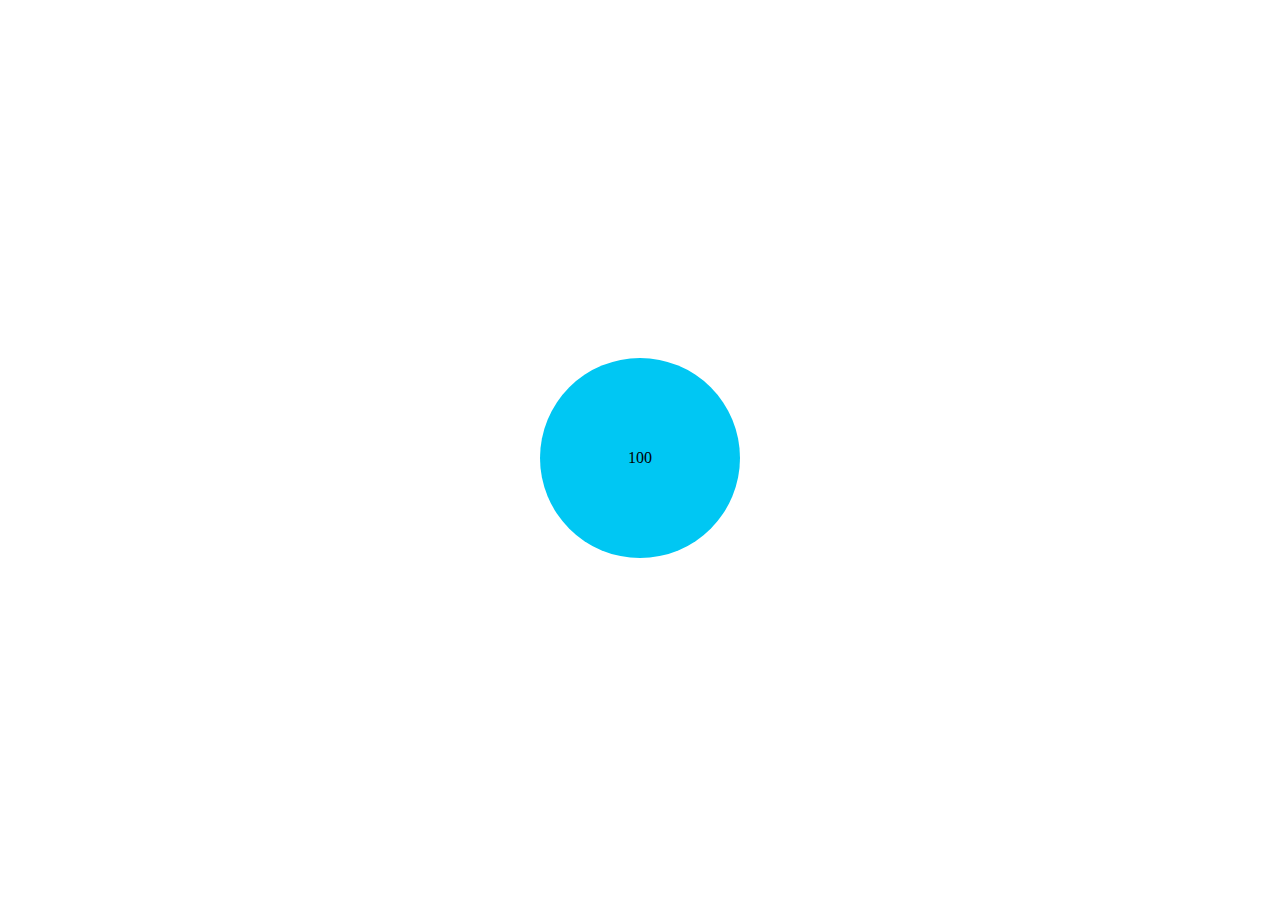
==== index.html @ b654d092 "added timer inside the animation container, currently just counts down from one hundred" ====
<!DOCTYPE html>
<html lang="en">
<head>
    <meta charset="UTF-8">
    <meta name="viewport" content="width=device-width, initial-scale=1.0">
    <meta http-equiv="X-UA-Compatible" content="ie=edge">
    <title>Deep Breathing Extension</title>
    <link rel='stylesheet' type='text/css' href='styles.css'>
</head>
<body onload='handleTick()'>
    <div id='animation-container'>
        <p id='breathe-counter'></p>
    </div>
    <script src='index.js'></script>
</body>
</html>
---- styles.css ----
body {
    height: 100vh;
    display: flex;
    justify-content: center;
    align-items: center;
}

#animation-container {
    height: 200px;
    width: 200px;
    background-color: #00C7F3;
    border-radius: 50%;
    display: flex;
    justify-content: center;
    align-items: center;
    animation-name: breathe;
    /* animation-delay: 3s; */
    animation-duration: 10s;
    animation-iteration-count: infinite;
}

@keyframes breathe {
    0% {
        /* height: 200px;
        width: 200px; */
        transform: scale(1.0)
    }
    70% {
        /* height: 350px;
        width: 350px; */
        transform: scale(1.8)
    }
    100% {
        /* height: 200px;
        width: 200px; */
        transform: scale(1.0)
    }
}
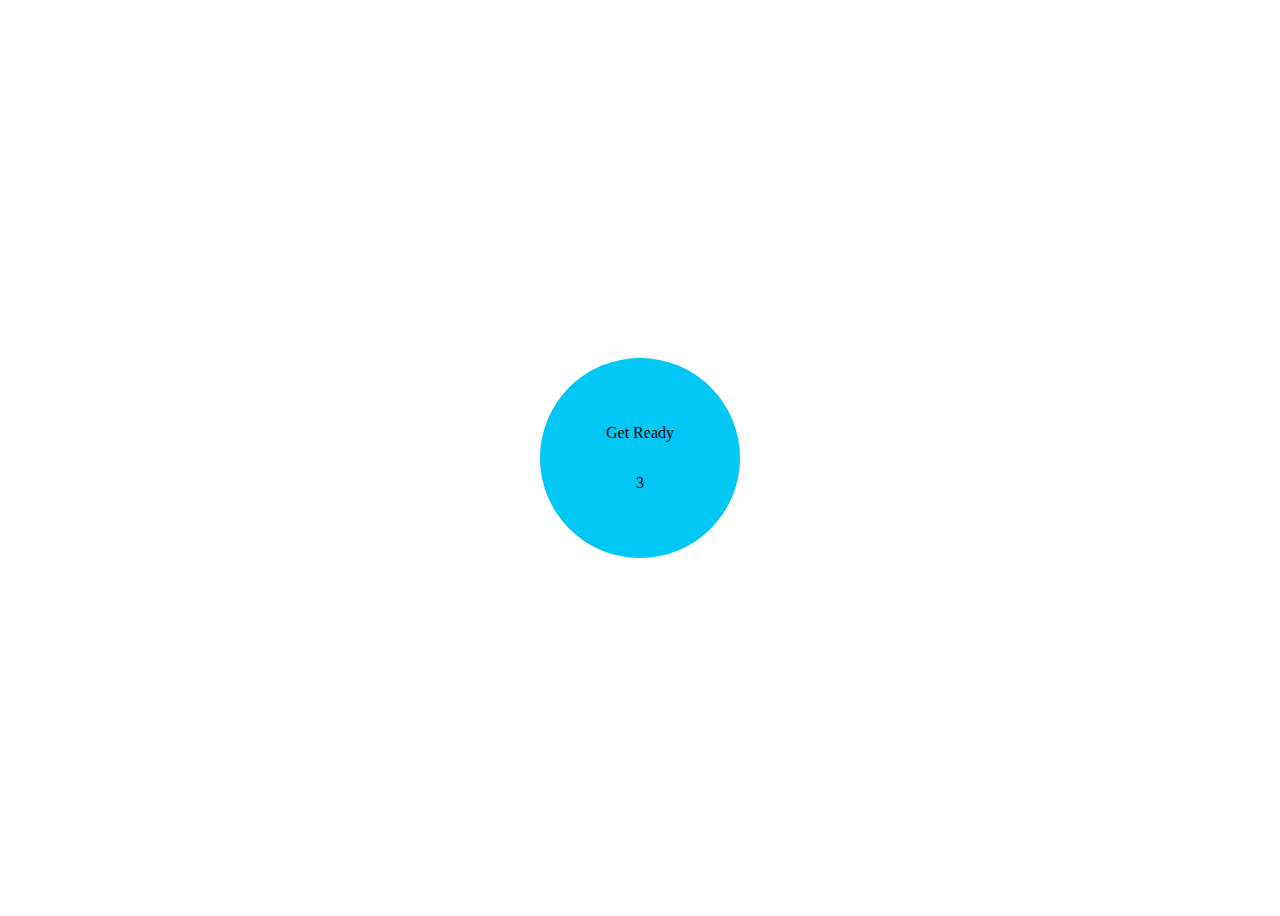
==== commit df1f3281: "added instruction toggling. Animation synced up with breathing instructions" ====
--- a/index.html
+++ b/index.html
@@ -9,6 +9,7 @@
 </head>
 <body onload='handleTick()'>
     <div id='animation-container'>
+        <p id='instruction'></p>
         <p id='breathe-counter'></p>
     </div>
     <script src='index.js'></script>
--- a/styles.css
+++ b/styles.css
@@ -11,10 +11,11 @@
     background-color: #00C7F3;
     border-radius: 50%;
     display: flex;
+    flex-direction: column;
     justify-content: center;
     align-items: center;
     animation-name: breathe;
-    /* animation-delay: 3s; */
+    animation-delay: 3s;
     animation-duration: 10s;
     animation-iteration-count: infinite;
 }
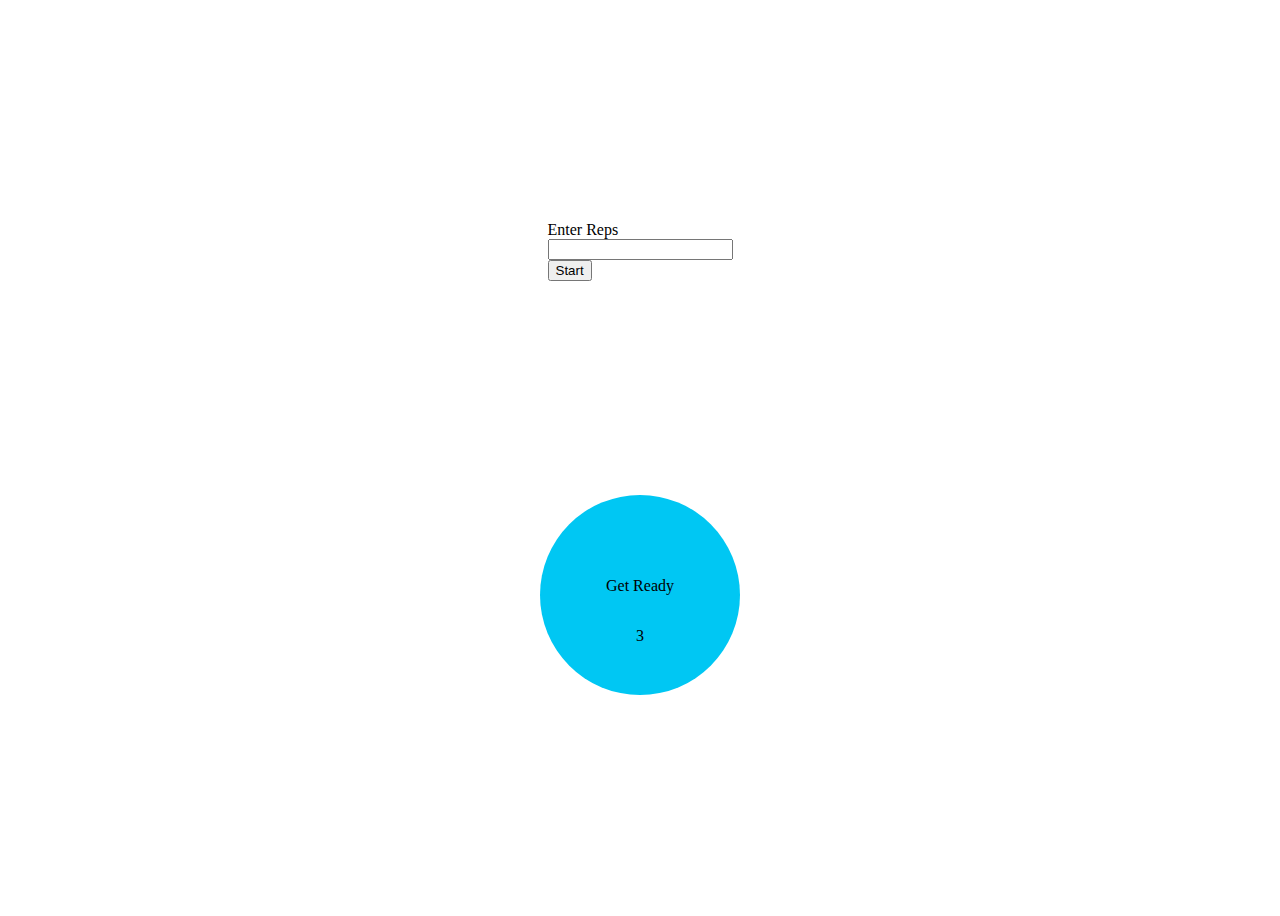
==== commit 7b20a529: "repetitions work when hard coded" ====
--- a/index.html
+++ b/index.html
@@ -8,7 +8,15 @@
     <link rel='stylesheet' type='text/css' href='styles.css'>
 </head>
 <body onload='handleTick()'>
+    <section>
+        <label>Enter Reps</label>
+        <br>
+        <input type='number'/>
+        <br>
+        <button>Start</button>
+    </section>
     <div id='animation-container'>
+        <p id='repetition-count'></p>
         <p id='instruction'></p>
         <p id='breathe-counter'></p>
     </div>
--- a/styles.css
+++ b/styles.css
@@ -1,7 +1,8 @@
 body {
     height: 100vh;
     display: flex;
-    justify-content: center;
+    flex-direction: column;
+    justify-content: space-evenly;
     align-items: center;
 }
 
@@ -20,6 +21,14 @@
     animation-iteration-count: infinite;
 }
 
+/* add a toggle to this class between submitting reps, and changing back */
+/* #animate {
+    animation-name: breathe;
+    animation-delay: 3s;
+    animation-duration: 10s;
+    animation-iteration-count: infinite;
+} */
+
 @keyframes breathe {
     0% {
         /* height: 200px;
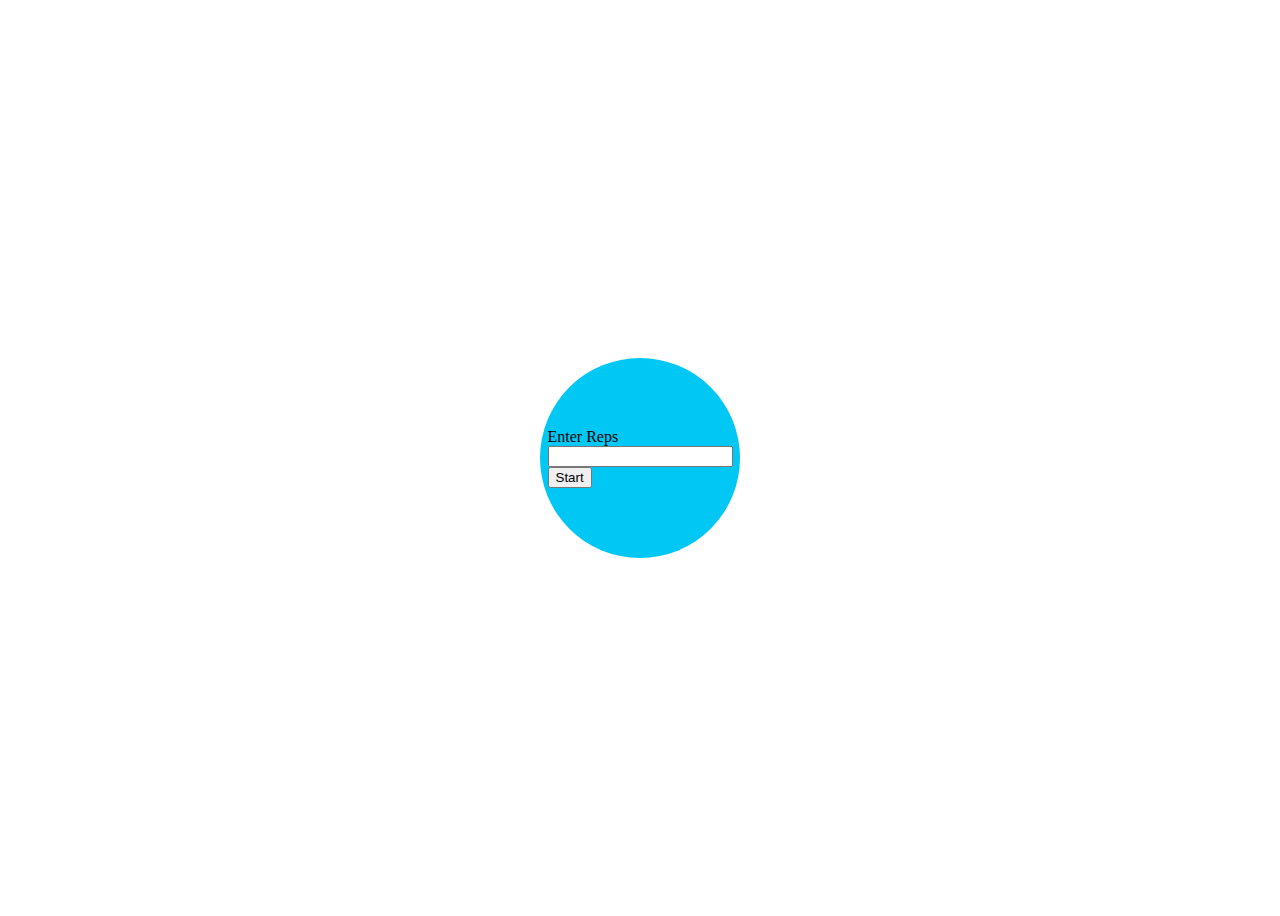
==== commit db3d0531: "added a conditionally rendered display between rep input and breathe instructions" ====
--- a/index.html
+++ b/index.html
@@ -7,18 +7,27 @@
     <title>Deep Breathing Extension</title>
     <link rel='stylesheet' type='text/css' href='styles.css'>
 </head>
-<body onload='handleTick()'>
-    <section>
+<body>
+    <!-- <section>
         <label>Enter Reps</label>
         <br>
         <input type='number'/>
         <br>
         <button>Start</button>
-    </section>
+    </section> -->
     <div id='animation-container'>
-        <p id='repetition-count'></p>
-        <p id='instruction'></p>
-        <p id='breathe-counter'></p>
+        <section id='reps-input-container'>
+            <label>Enter Reps</label>
+            <br>
+            <input type='number'/>
+            <br>
+            <button onclick='handleTick()'>Start</button>
+        </section>
+        <section id='counter-container'>
+            <p id='repetition-count'></p>
+            <p id='instruction'></p>
+            <p id='breathe-counter'></p>
+        </section>
     </div>
     <script src='index.js'></script>
 </body>
--- a/styles.css
+++ b/styles.css
@@ -15,10 +15,14 @@
     flex-direction: column;
     justify-content: center;
     align-items: center;
-    animation-name: breathe;
+    /* animation-name: breathe;
     animation-delay: 3s;
     animation-duration: 10s;
-    animation-iteration-count: infinite;
+    animation-iteration-count: infinite; */
+}
+
+#counter-container {
+    display: none;
 }
 
 /* add a toggle to this class between submitting reps, and changing back */
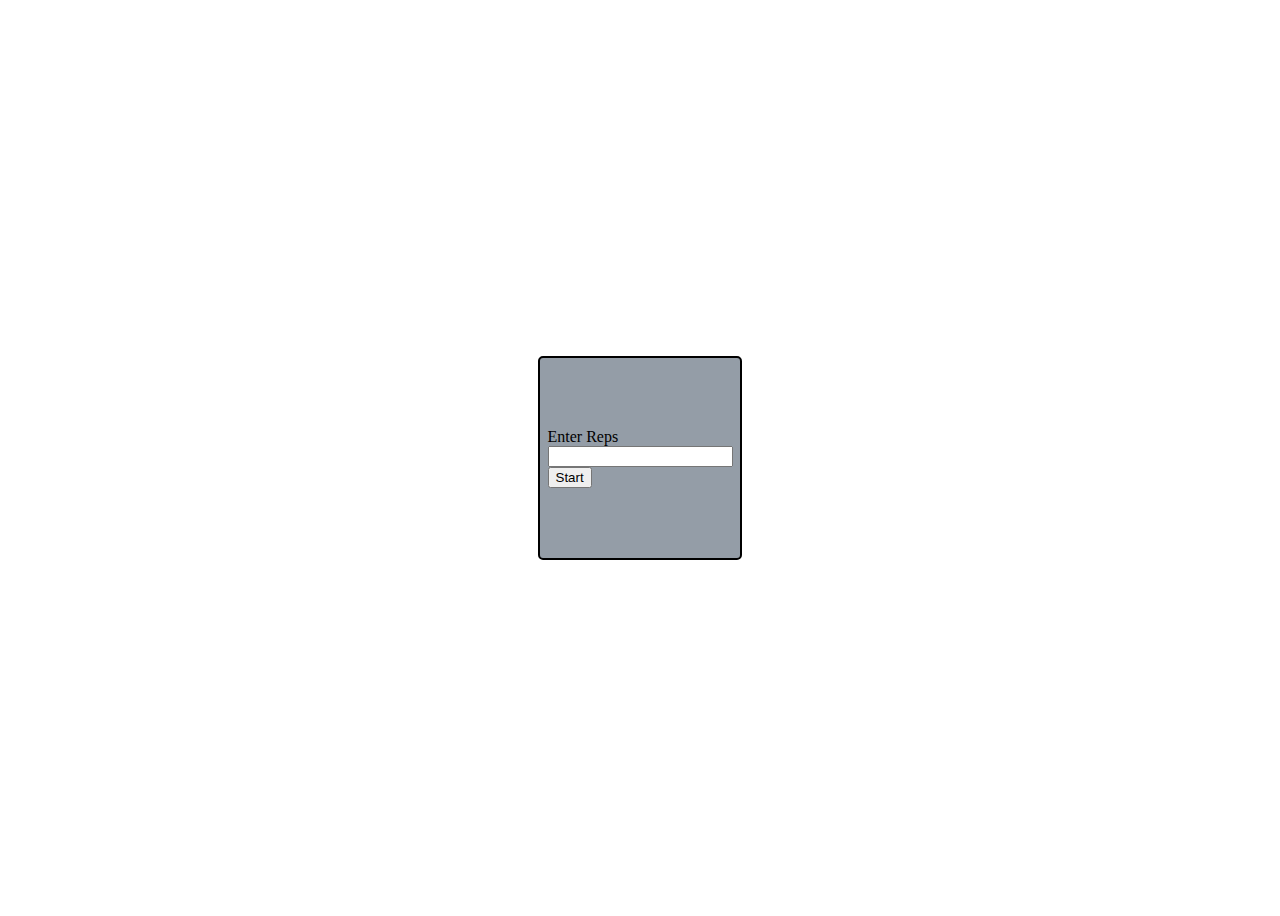
==== commit 41dc0d28: "changed styling to the animation-container" ====
--- a/index.html
+++ b/index.html
@@ -8,13 +8,6 @@
     <link rel='stylesheet' type='text/css' href='styles.css'>
 </head>
 <body>
-    <!-- <section>
-        <label>Enter Reps</label>
-        <br>
-        <input type='number'/>
-        <br>
-        <button>Start</button>
-    </section> -->
     <div id='animation-container'>
         <section id='reps-input-container'>
             <label>Enter Reps</label>
--- a/styles.css
+++ b/styles.css
@@ -9,44 +9,15 @@
 #animation-container {
     height: 200px;
     width: 200px;
-    background-color: #00C7F3;
-    border-radius: 50%;
+    background-color: #949DA7;
+    border-radius: 5px;
+    border: 2px solid black;
     display: flex;
     flex-direction: column;
     justify-content: center;
     align-items: center;
-    /* animation-name: breathe;
-    animation-delay: 3s;
-    animation-duration: 10s;
-    animation-iteration-count: infinite; */
 }
 
 #counter-container {
     display: none;
-}
-
-/* add a toggle to this class between submitting reps, and changing back */
-/* #animate {
-    animation-name: breathe;
-    animation-delay: 3s;
-    animation-duration: 10s;
-    animation-iteration-count: infinite;
-} */
-
-@keyframes breathe {
-    0% {
-        /* height: 200px;
-        width: 200px; */
-        transform: scale(1.0)
-    }
-    70% {
-        /* height: 350px;
-        width: 350px; */
-        transform: scale(1.8)
-    }
-    100% {
-        /* height: 200px;
-        width: 200px; */
-        transform: scale(1.0)
-    }
 }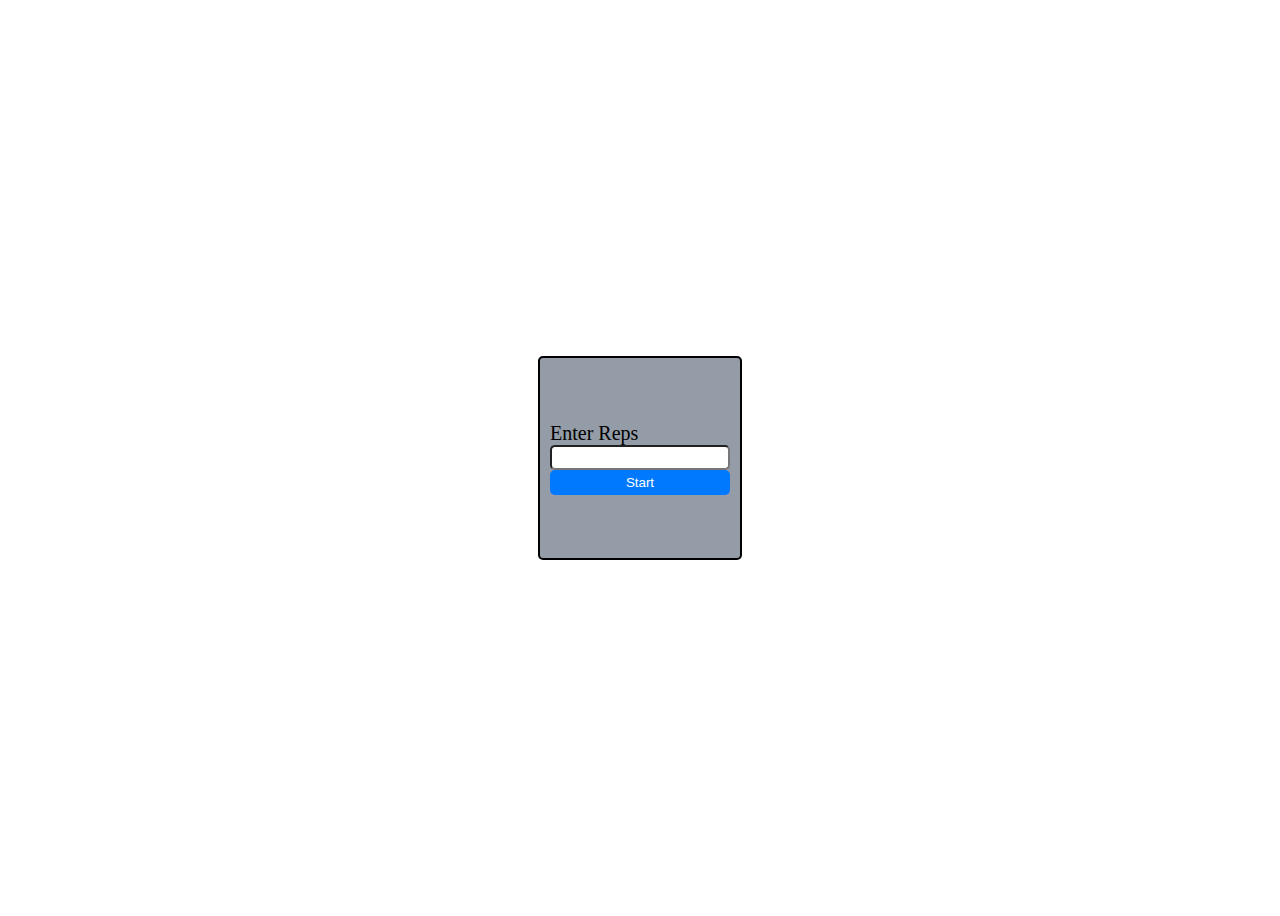
==== commit ee65ad06: "added styling to the reps-input-container" ====
--- a/index.html
+++ b/index.html
@@ -8,7 +8,7 @@
     <link rel='stylesheet' type='text/css' href='styles.css'>
 </head>
 <body>
-    <div id='animation-container'>
+    <div id='information-container'>
         <section id='reps-input-container'>
             <label>Enter Reps</label>
             <br>
--- a/styles.css
+++ b/styles.css
@@ -6,7 +6,29 @@
     align-items: center;
 }
 
-#animation-container {
+label, p {
+    font-size: 20px;
+}
+
+input{
+    height: 25px;
+    width: 180px;
+    box-sizing: border-box;
+    padding-left: 5px;
+    border-radius: 5px;
+    font-size: 18px;
+}
+
+button {
+    height: 25px;
+    width: 180px;
+    border-radius: 5px;
+    border: none;
+    background-color: #0079FF;
+    color: white;
+}
+
+#information-container {
     height: 200px;
     width: 200px;
     background-color: #949DA7;
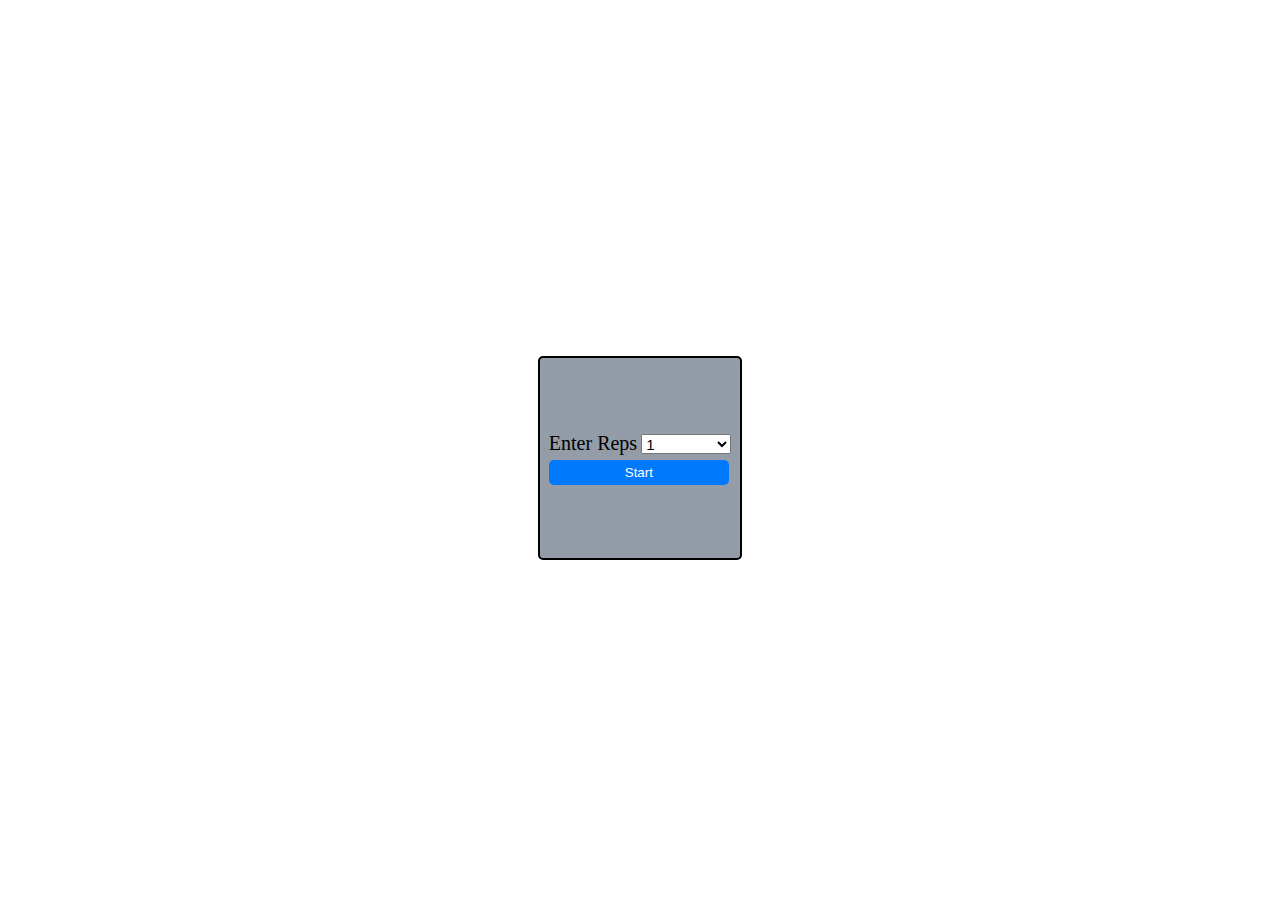
==== commit fbe0677e: "changed the repetitions input to be a select element to avoid errors" ====
--- a/index.html
+++ b/index.html
@@ -11,8 +11,13 @@
     <div id='information-container'>
         <section id='reps-input-container'>
             <label>Enter Reps</label>
-            <br>
-            <input type='number'/>
+            <select>
+                <option value='1'>1</option>
+                <option value='2'>2</option>
+                <option value='3'>3</option>
+                <option value='4'>4</option>
+                <option value='5'>5</option>
+            </select>
             <br>
             <button onclick='handleTick()'>Start</button>
         </section>
--- a/styles.css
+++ b/styles.css
@@ -10,19 +10,17 @@
     font-size: 20px;
 }
 
-input{
-    height: 25px;
-    width: 180px;
-    box-sizing: border-box;
-    padding-left: 5px;
-    border-radius: 5px;
-    font-size: 18px;
+select {
+    height: 20px;
+    width: 90px;
+    font-size: 15px;
 }
 
 button {
     height: 25px;
     width: 180px;
     border-radius: 5px;
+    margin-top: 5px;
     border: none;
     background-color: #0079FF;
     color: white;
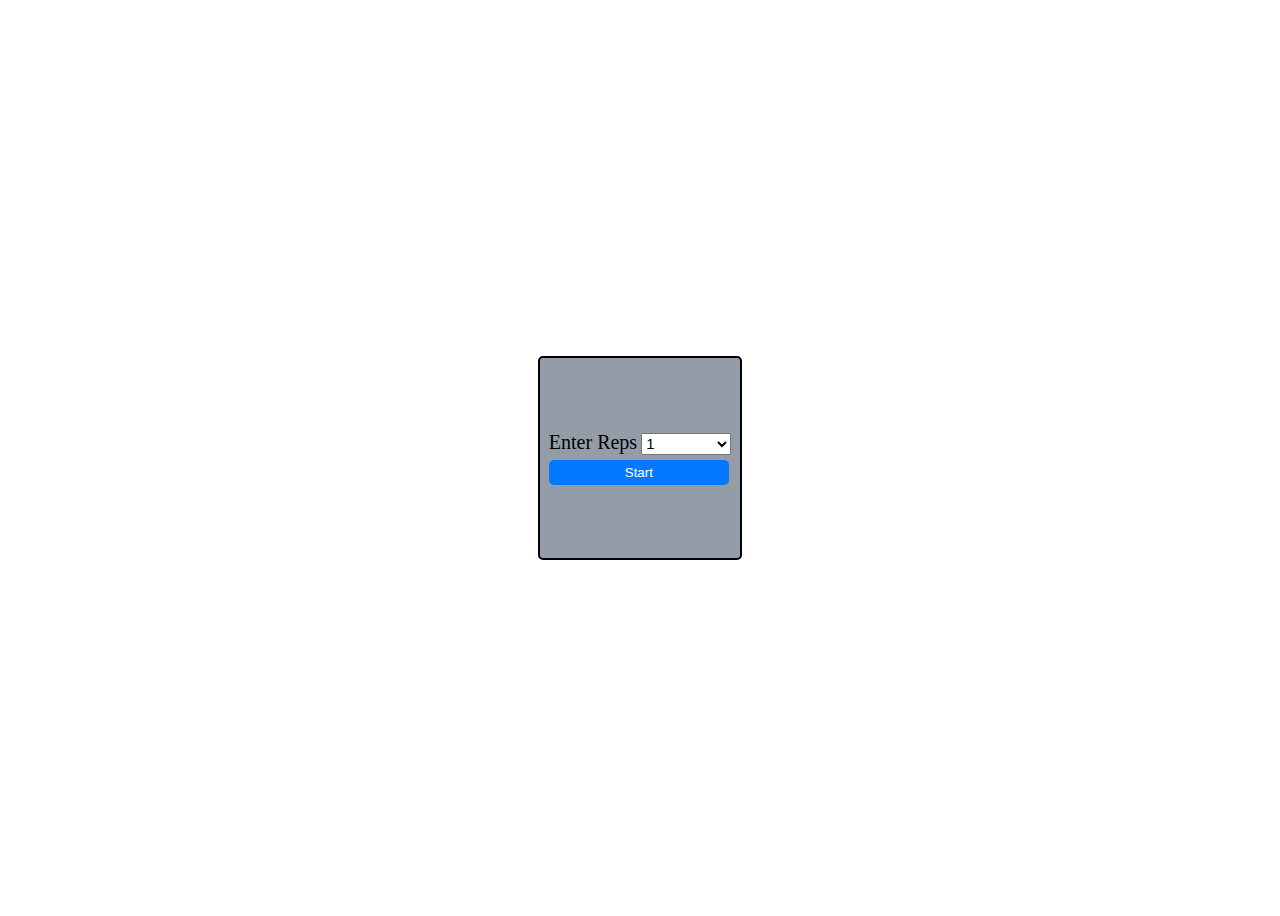
==== commit a0b8d1fe: "removed the displaying of the repetition count, cleaned up code referencing the removed input" ====
--- a/index.html
+++ b/index.html
@@ -22,7 +22,7 @@
             <button onclick='handleTick()'>Start</button>
         </section>
         <section id='counter-container'>
-            <p id='repetition-count'></p>
+            <!-- <p id='repetition-count'></p> -->
             <p id='instruction'></p>
             <p id='breathe-counter'></p>
         </section>
--- a/styles.css
+++ b/styles.css
@@ -11,7 +11,7 @@
 }
 
 select {
-    height: 20px;
+    height: 22px;
     width: 90px;
     font-size: 15px;
 }
@@ -40,4 +40,12 @@
 
 #counter-container {
     display: none;
+}
+
+#instruction {
+    font-size: 20px;
+}
+
+#breathe-counter {
+    font-size: 25px;
 }